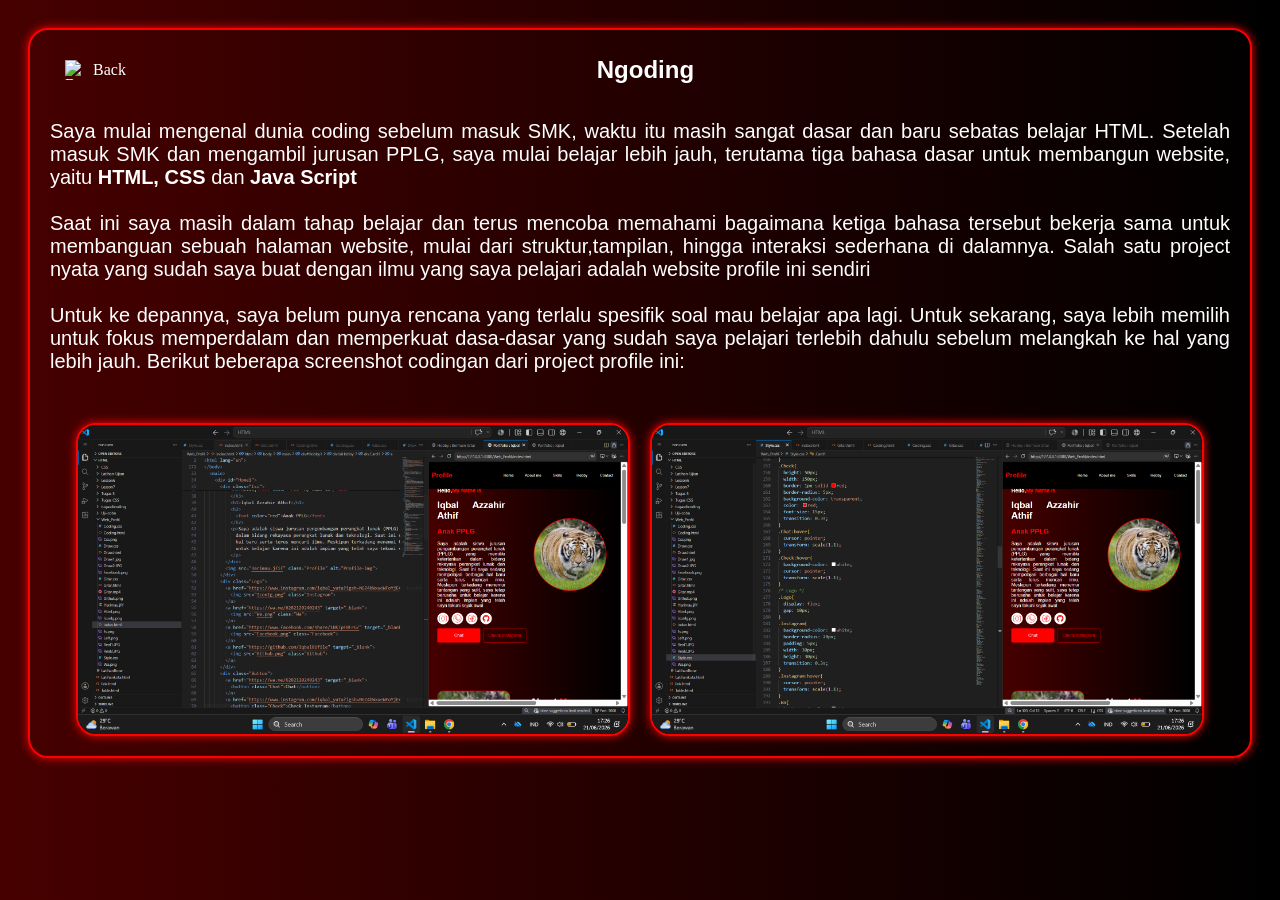
==== Coding.html @ bcfeaaf7 "Web-Profile-AzzahirAthif" ====
<!DOCTYPE html>
<html lang="en">

<head>
  <meta charset="UTF-8">
  <meta name="viewport" content="width=device-width, initial-scale=1.0">
  <link rel="preconnect" href="https://fonts.googleapis.com">
  <link rel="preconnect" href="https://fonts.gstatic.com" crossorigin>
  <link
    href="https://fonts.googleapis.com/css2?family=DM+Sans:ital,opsz
        ,wght@0,9..40,100..1000;1,9..40,100..1000&family=Montserrat:wght@100..900&family=Quicksand:wght@300..700&display=swap"
    rel="stylesheet">
  <link rel="preconnect" href="https://fonts.googleapis.com">
  <link rel="preconnect" href="https://fonts.gstatic.com" crossorigin>
  <link href="https://fonts.googleapis.com/css2?family=DM+Sans:ital,opsz,wght@0,9..40,100..1000;
          1,9..40,100..1000&family=Montserrat:wght@100..900&family=Quicksand:wght@300..700&display=swap"
    rel="stylesheet">
  <link rel="stylesheet" href="Coding.css">
  <title>Hobby : Bermain Gitar</title>
</head>

<body>
  <main>
    <nav>
      <a href="index.html #Hobby1" class="back">
        <img src="left.png" alt="Back">
        <span>Back</span>
      </a>

      <h1>Ngoding</h1>

      <div>
      </div>
    </nav>
    <p>Saya mulai mengenal dunia coding sebelum masuk SMK, waktu itu masih sangat dasar dan baru sebatas belajar HTML.
      Setelah masuk SMK dan mengambil jurusan PPLG, saya mulai belajar lebih jauh, terutama tiga bahasa dasar untuk
      membangun website, yaitu <b>HTML, CSS</b> dan <b>Java Script</b>
      <br><br>
      Saat ini saya masih dalam tahap belajar dan terus mencoba memahami bagaimana ketiga bahasa tersebut bekerja sama
      untuk membanguan sebuah halaman website, mulai dari struktur,tampilan, hingga interaksi sederhana di dalamnya.
      Salah satu project nyata yang sudah saya buat dengan ilmu yang saya pelajari adalah website profile ini sendiri
      <br><br>
      Untuk ke depannya, saya belum punya rencana yang terlalu spesifik soal mau belajar apa lagi. Untuk sekarang, saya lebih
      memilih untuk fokus memperdalam dan memperkuat dasa-dasar yang sudah saya pelajari terlebih dahulu sebelum melangkah ke 
      hal yang lebih jauh. Berikut beberapa screenshot codingan dari project profile ini:
    </p>
    <div class="Coding">
      <img src="WebH.png">
      <img src="WebC.png">
    </div>
  </main>
</body>
</html>
---- Coding.css ----
body{
  background: linear-gradient(to right, rgb(71, 0, 0), black);
  padding: 20px;
}
main{
  border: 2px solid red;
  border-radius: 20px;
  box-shadow: 0 0 10px red;
  color: white;
  padding: 20px;
}
P, h1, h2, h3{
  font-family: Monsterrat, sans-serif;
}
h1{
  text-align: center;
}
p{
  text-align: justify;
  font-size: 20px;
}
nav{
  display: flex;
  justify-content: space-between;
  align-items: center;
  margin-bottom: 30px;
}

nav h1{
  margin-left: 0;
  margin: 0;
  margin-right: 80px;
  color: white;
}

.back{
  display: flex;
  align-items: center;
  gap: 8px;
  text-decoration: none;
  color: white;
  padding: 10px 15px;
  border-radius: 20px;
  transition: 0.3s;
}

.back img{
  width: 20px;
  height: 20px;
}

.back:hover{
  background-color: red;
  box-shadow: 0 0 10px red;
  transform: translateX(-5px);
}
.Coding{
  display: flex;
  justify-content: center;
  margin-top: 50px;
  gap: 20px;

}
.Coding img{
  width: 550px;
  border-radius: 20px;
  border: 2px solid red;
  box-shadow: 0 0 10px red;
}
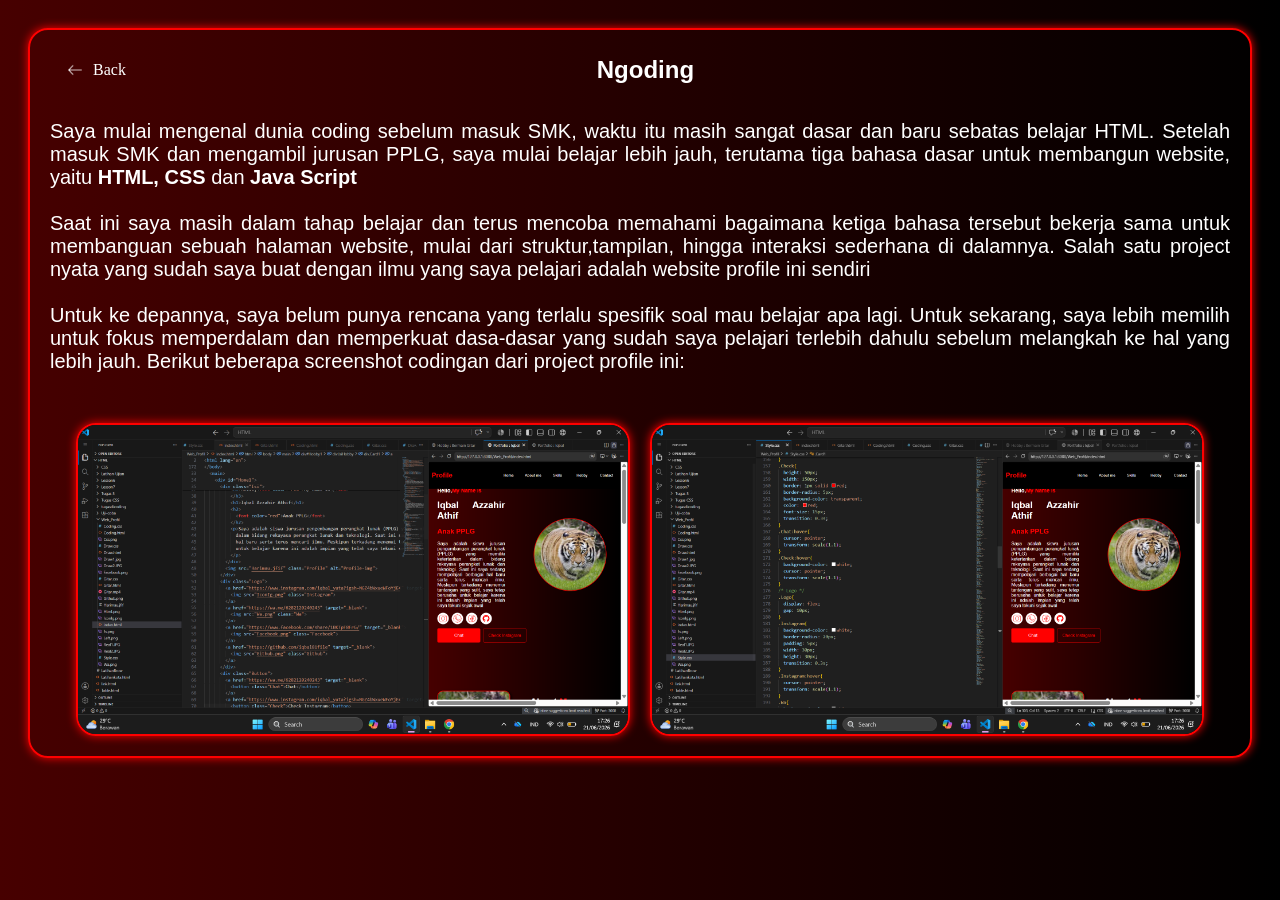
==== commit 2646892c: "Update Coding.html" ====
--- a/Coding.html
+++ b/Coding.html
@@ -23,7 +23,7 @@
   <main>
     <nav>
       <a href="index.html #Hobby1" class="back">
-        <img src="left.png" alt="Back">
+        <img src="Left.png" alt="Back">
         <span>Back</span>
       </a>
 
@@ -50,4 +50,4 @@
     </div>
   </main>
 </body>
-</html>+</html>
